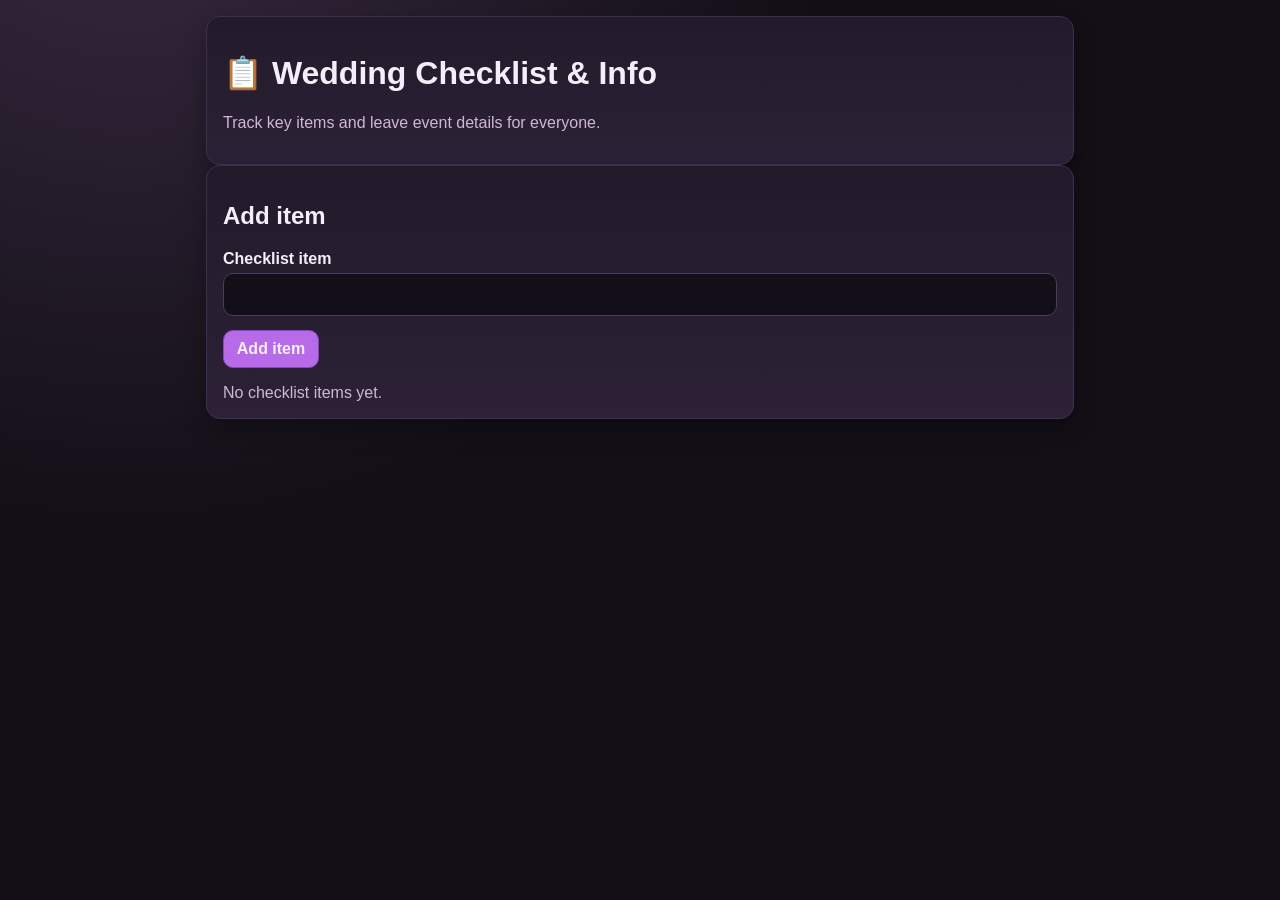
==== checklist.html @ ab1f5a12 "Rebrand to McNeilNews with comments and checklist page" ====
<!doctype html>
<html lang="en">
  <head>
    <meta charset="UTF-8" />
    <meta name="viewport" content="width=device-width, initial-scale=1.0" />
    <title>McNeilNews Checklist</title>
    <link rel="stylesheet" href="style.css" />
  </head>
  <body>
    <main class="checklist-page">
      <header class="card">
        <h1>📋 Wedding Checklist & Info</h1>
        <p class="tagline">Track key items and leave event details for everyone.</p>
      </header>

      <section class="card">
        <h2>Add item</h2>
        <form id="checklist-form" class="checklist-add">
          <label for="checklist-item">Checklist item</label>
          <input id="checklist-item" maxlength="120" required />
          <button type="submit">Add item</button>
        </form>

        <ul id="checklist-list" class="checklist-list"></ul>
      </section>
    </main>

    <script src="checklist.js"></script>
  </body>
</html>
---- style.css ----
:root {
  color-scheme: dark;
  --bg: #120f16;
  --surface: #221a2a;
  --surface-alt: #2c2136;
  --text: #f5eef8;
  --muted: #cdb9d6;
  --accent: #d7a4ff;
  --accent-strong: #b76be9;
  --calendar-dot: #ffd56a;
}

* {
  box-sizing: border-box;
}

body {
  margin: 0;
  font-family: Inter, Segoe UI, Roboto, Arial, sans-serif;
  color: var(--text);
  background: radial-gradient(circle at 10% -20%, #3a2b43, var(--bg) 45%);
  min-height: 100vh;
}

.site-header {
  max-width: 1100px;
  margin: 0 auto;
  padding: 2rem 1rem 1rem;
  display: flex;
  justify-content: space-between;
  align-items: flex-start;
  gap: 1rem;
}

.site-header h1 {
  margin: 0;
  font-size: 2.2rem;
}

.tagline {
  color: var(--muted);
  margin-top: 0.5rem;
}

.checklist-link {
  text-decoration: none;
  border: 1px solid #8156a2;
  background: #3f2b52;
  color: var(--text);
  border-radius: 10px;
  padding: 0.6rem 0.9rem;
  font-weight: 600;
}

.checklist-link:hover {
  background: #54366d;
}

.layout {
  max-width: 1100px;
  margin: 0 auto;
  padding: 0 1rem 2rem;
  display: grid;
  grid-template-columns: 1fr;
  gap: 1rem;
}

.card {
  background: linear-gradient(180deg, var(--surface), var(--surface-alt));
  border: 1px solid #3f3050;
  border-radius: 14px;
  padding: 1rem;
  box-shadow: 0 10px 24px rgb(0 0 0 / 30%);
}

label {
  display: block;
  font-weight: 600;
  margin-bottom: 0.35rem;
}

input,
textarea,
button {
  font: inherit;
}

input,
textarea {
  width: 100%;
  margin-bottom: 0.9rem;
  border-radius: 10px;
  border: 1px solid #4d3b61;
  background: #130f18;
  color: var(--text);
  padding: 0.7rem;
}

button {
  border: 1px solid #684784;
  background: #352546;
  color: var(--text);
  border-radius: 10px;
  padding: 0.55rem 0.8rem;
  cursor: pointer;
}

button:hover {
  background: #47305f;
}

#post-form button,
.comment-form button,
.checklist-add button {
  background: var(--accent-strong);
  border-color: #8a47bd;
  font-weight: 700;
}

.calendar-header,
.feed-header,
.calendar-tools {
  display: flex;
  align-items: center;
  justify-content: space-between;
  gap: 0.5rem;
}

.weekday-grid,
.calendar-grid {
  display: grid;
  grid-template-columns: repeat(7, minmax(0, 1fr));
  gap: 0.4rem;
  margin-top: 0.6rem;
}

.weekday-grid span {
  text-align: center;
  color: var(--muted);
  font-size: 0.85rem;
}

.calendar-grid button,
.calendar-grid span {
  aspect-ratio: 1;
  border-radius: 8px;
  display: grid;
  place-content: center;
  font-size: 0.9rem;
}

.calendar-grid span {
  border: 1px dashed #3b2e4b;
  color: #877394;
}

.calendar-day {
  position: relative;
}

.calendar-day.has-post::after {
  content: "";
  position: absolute;
  width: 0.38rem;
  height: 0.38rem;
  border-radius: 999px;
  background: var(--calendar-dot);
  bottom: 0.3rem;
}

.calendar-day.active {
  outline: 2px solid var(--accent);
  background: #51306c;
}

.feed-list {
  display: grid;
  gap: 0.8rem;
}

.post-item {
  border: 1px solid #4a3a5c;
  border-radius: 10px;
  padding: 0.8rem;
  background: #1a1520;
}

.post-title,
.comments-section h4 {
  margin: 0;
}

.post-meta,
.comment-meta {
  margin: 0.35rem 0;
  color: var(--muted);
  font-size: 0.9rem;
}

.post-content,
.comment-content {
  white-space: pre-wrap;
  margin: 0;
}

.comments-section {
  margin-top: 0.9rem;
  border-top: 1px solid #443555;
  padding-top: 0.8rem;
}

.comment-list {
  display: grid;
  gap: 0.45rem;
  margin: 0.6rem 0;
}

.comment-item {
  background: #130f19;
  border: 1px solid #41324f;
  border-radius: 8px;
  padding: 0.55rem;
}

.empty-state {
  margin: 0;
  color: var(--muted);
}

.checklist-page {
  max-width: 900px;
  margin: 0 auto;
  padding: 1rem;
}

.checklist-list {
  list-style: none;
  padding: 0;
  margin: 1rem 0 0;
  display: grid;
  gap: 0.6rem;
}

.checklist-list li {
  background: #1a1520;
  border: 1px solid #443555;
  border-radius: 10px;
  padding: 0.7rem;
  display: flex;
  justify-content: space-between;
  gap: 0.7rem;
}

@media (min-width: 900px) {
  .layout {
    grid-template-columns: minmax(280px, 360px) 1fr;
    grid-template-areas:
      "compose feed"
      "calendar feed";
  }

  .compose {
    grid-area: compose;
  }

  .calendar {
    grid-area: calendar;
  }

  .feed {
    grid-area: feed;
  }
}
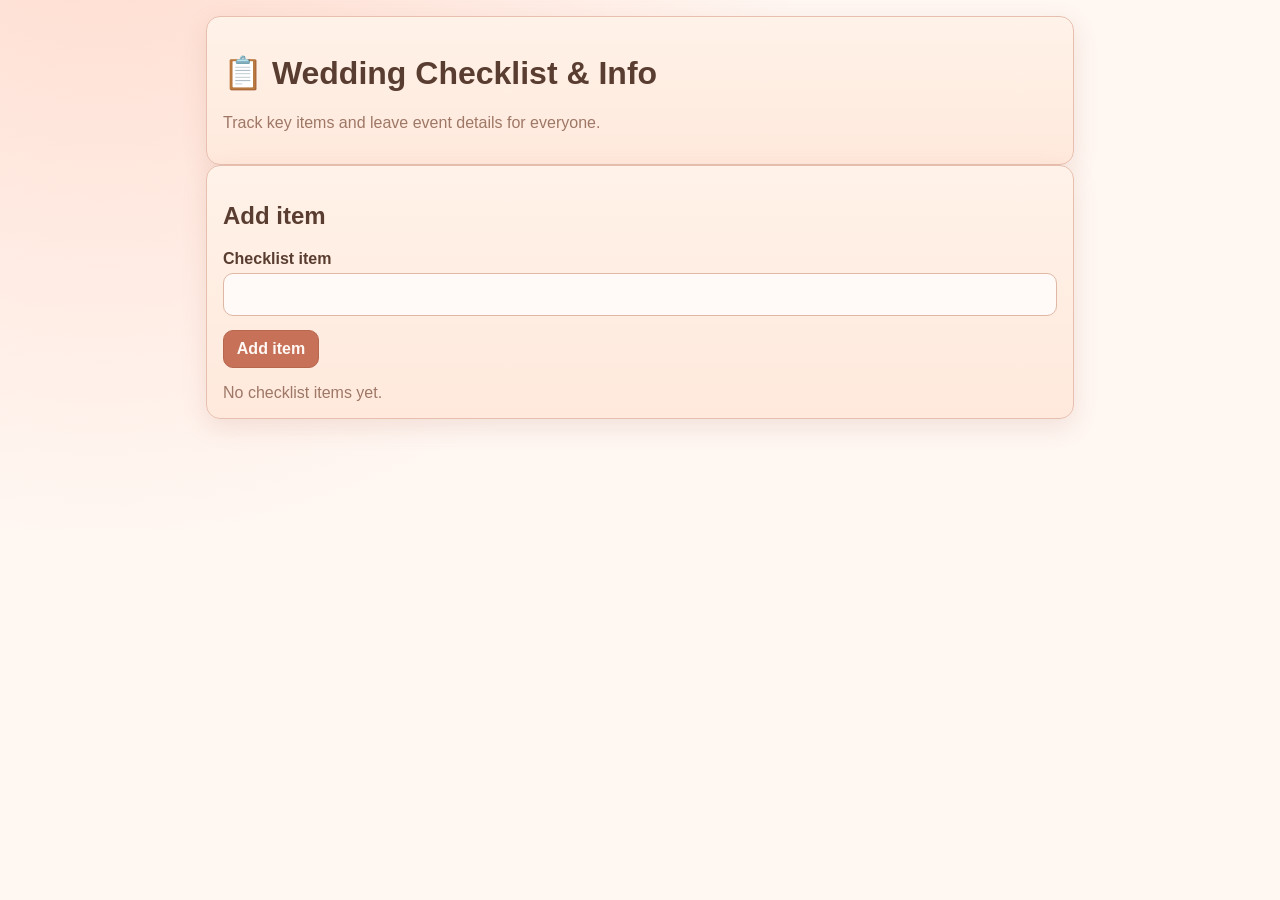
==== commit 98b7aebc: "Fix Netlify favicon 404 with site icon and redirect" ====
--- a/checklist.html
+++ b/checklist.html
@@ -4,6 +4,7 @@
     <meta charset="UTF-8" />
     <meta name="viewport" content="width=device-width, initial-scale=1.0" />
     <title>McNeilNews Checklist</title>
+    <link rel="icon" href="/favicon.svg" type="image/svg+xml" />
     <link rel="stylesheet" href="style.css" />
   </head>
   <body>
--- a/style.css
+++ b/style.css
@@ -1,13 +1,13 @@
 :root {
-  color-scheme: dark;
-  --bg: #120f16;
-  --surface: #221a2a;
-  --surface-alt: #2c2136;
-  --text: #f5eef8;
-  --muted: #cdb9d6;
-  --accent: #d7a4ff;
-  --accent-strong: #b76be9;
-  --calendar-dot: #ffd56a;
+  color-scheme: light;
+  --bg: #fff7f2;
+  --surface: #fff2e8;
+  --surface-alt: #ffe9dc;
+  --text: #5a3d31;
+  --muted: #9e7766;
+  --accent: #df8f78;
+  --accent-strong: #c67158;
+  --calendar-dot: #e6b96f;
 }
 
 * {
@@ -18,12 +18,12 @@
   margin: 0;
   font-family: Inter, Segoe UI, Roboto, Arial, sans-serif;
   color: var(--text);
-  background: radial-gradient(circle at 10% -20%, #3a2b43, var(--bg) 45%);
+  background: radial-gradient(circle at 8% -20%, #ffd9cb, var(--bg) 45%);
   min-height: 100vh;
 }
 
 .site-header {
-  max-width: 1100px;
+  max-width: 1320px;
   margin: 0 auto;
   padding: 2rem 1rem 1rem;
   display: flex;
@@ -42,22 +42,35 @@
   margin-top: 0.5rem;
 }
 
+.big-day-banner {
+  margin: 0.45rem 0 0;
+  color: var(--accent-strong);
+  font-weight: 700;
+}
+
+.quick-links {
+  display: flex;
+  flex-wrap: wrap;
+  justify-content: flex-end;
+  gap: 0.5rem;
+}
+
 .checklist-link {
   text-decoration: none;
-  border: 1px solid #8156a2;
-  background: #3f2b52;
-  color: var(--text);
+  border: 1px solid #e1b2a1;
+  background: #f8d9cb;
+  color: #704a3d;
   border-radius: 10px;
   padding: 0.6rem 0.9rem;
   font-weight: 600;
 }
 
 .checklist-link:hover {
-  background: #54366d;
-}
-
-.layout {
-  max-width: 1100px;
+  background: #f1c8b6;
+}
+
+.page-shell {
+  max-width: 1320px;
   margin: 0 auto;
   padding: 0 1rem 2rem;
   display: grid;
@@ -65,12 +78,18 @@
   gap: 1rem;
 }
 
+.layout {
+  display: grid;
+  grid-template-columns: 1fr;
+  gap: 1rem;
+}
+
 .card {
   background: linear-gradient(180deg, var(--surface), var(--surface-alt));
-  border: 1px solid #3f3050;
+  border: 1px solid #e7bfaf;
   border-radius: 14px;
   padding: 1rem;
-  box-shadow: 0 10px 24px rgb(0 0 0 / 30%);
+  box-shadow: 0 8px 24px rgb(174 108 85 / 16%);
 }
 
 label {
@@ -90,15 +109,15 @@
   width: 100%;
   margin-bottom: 0.9rem;
   border-radius: 10px;
-  border: 1px solid #4d3b61;
-  background: #130f18;
+  border: 1px solid #dfb7a5;
+  background: #fffaf7;
   color: var(--text);
   padding: 0.7rem;
 }
 
 button {
-  border: 1px solid #684784;
-  background: #352546;
+  border: 1px solid #d29f8b;
+  background: #f4d4c3;
   color: var(--text);
   border-radius: 10px;
   padding: 0.55rem 0.8rem;
@@ -106,15 +125,22 @@
 }
 
 button:hover {
-  background: #47305f;
+  background: #efc7b3;
 }
 
 #post-form button,
 .comment-form button,
 .checklist-add button {
   background: var(--accent-strong);
-  border-color: #8a47bd;
+  border-color: #b8674f;
+  color: #fff8f4;
   font-weight: 700;
+}
+
+.countdown {
+  margin: 0.55rem 0 0.2rem;
+  color: var(--accent-strong);
+  font-weight: 600;
 }
 
 .calendar-header,
@@ -150,8 +176,8 @@
 }
 
 .calendar-grid span {
-  border: 1px dashed #3b2e4b;
-  color: #877394;
+  border: 1px dashed #e5c4b6;
+  color: #b08a79;
 }
 
 .calendar-day {
@@ -169,8 +195,13 @@
 }
 
 .calendar-day.active {
-  outline: 2px solid var(--accent);
-  background: #51306c;
+  outline: 2px solid #de9d84;
+  background: #f8ddcf;
+}
+
+.calendar-day.big-day {
+  border-color: #e6b96f;
+  box-shadow: 0 0 0 1px #e6b96f inset;
 }
 
 .feed-list {
@@ -179,10 +210,10 @@
 }
 
 .post-item {
-  border: 1px solid #4a3a5c;
+  border: 1px solid #e1bcab;
   border-radius: 10px;
   padding: 0.8rem;
-  background: #1a1520;
+  background: #fff6f0;
 }
 
 .post-title,
@@ -205,7 +236,7 @@
 
 .comments-section {
   margin-top: 0.9rem;
-  border-top: 1px solid #443555;
+  border-top: 1px solid #e4c4b3;
   padding-top: 0.8rem;
 }
 
@@ -216,10 +247,44 @@
 }
 
 .comment-item {
-  background: #130f19;
-  border: 1px solid #41324f;
+  background: #fff9f6;
+  border: 1px solid #e5c4b5;
   border-radius: 8px;
   padding: 0.55rem;
+}
+
+.photo-rail {
+  max-height: 80vh;
+  overflow: auto;
+}
+
+.rail-note {
+  color: var(--muted);
+  font-size: 0.9rem;
+}
+
+.rail-list {
+  display: grid;
+  gap: 0.7rem;
+}
+
+.rail-item {
+  margin: 0;
+}
+
+.rail-image {
+  width: 100%;
+  border-radius: 10px;
+  border: 1px solid #e1bdab;
+  display: block;
+  max-height: 220px;
+  object-fit: cover;
+}
+
+.rail-item figcaption {
+  margin-top: 0.3rem;
+  font-size: 0.85rem;
+  color: var(--muted);
 }
 
 .empty-state {
@@ -242,8 +307,8 @@
 }
 
 .checklist-list li {
-  background: #1a1520;
-  border: 1px solid #443555;
+  background: #fff6f0;
+  border: 1px solid #e4c1b2;
   border-radius: 10px;
   padding: 0.7rem;
   display: flex;
@@ -251,7 +316,48 @@
   gap: 0.7rem;
 }
 
-@media (min-width: 900px) {
+.static-page ul,
+.static-page ol {
+  margin: 0.5rem 0 0;
+  padding-left: 1.2rem;
+}
+
+.static-page li {
+  margin-bottom: 0.45rem;
+}
+
+.media-gallery {
+  display: grid;
+  grid-template-columns: repeat(auto-fill, minmax(220px, 1fr));
+  gap: 0.75rem;
+  margin-bottom: 1rem;
+}
+
+.media-card {
+  background: #fff6f0;
+  border: 1px solid #e4c1b2;
+  border-radius: 10px;
+  padding: 0.7rem;
+}
+
+.media-card h3 {
+  margin: 0.55rem 0 0;
+}
+
+.media-image {
+  width: 100%;
+  border-radius: 8px;
+  border: 1px solid #e2beae;
+  max-height: 240px;
+  object-fit: cover;
+}
+
+@media (min-width: 980px) {
+  .page-shell {
+    grid-template-columns: minmax(0, 1fr) 300px;
+    align-items: start;
+  }
+
   .layout {
     grid-template-columns: minmax(280px, 360px) 1fr;
     grid-template-areas:
